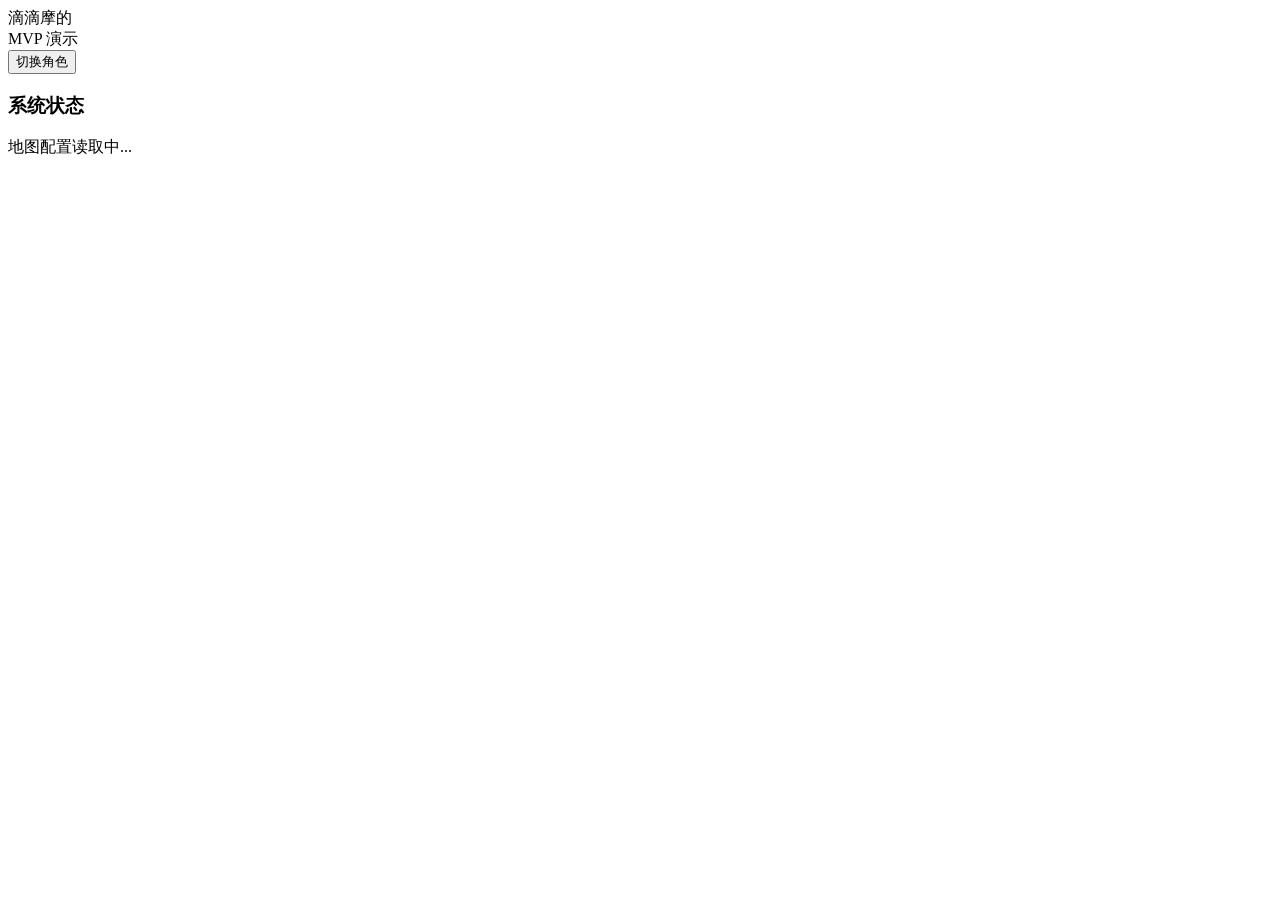
==== frontend/index.html @ ce58e0cd "refactor: separate frontend/backend, move root scripts into start/tools, add backend docs" ====
﻿<!doctype html>
<html lang="zh-CN">
  <head>
    <meta charset="UTF-8" />
    <meta name="viewport" content="width=device-width, initial-scale=1.0" />
    <title>摩的出行移动端 MVP</title>
    <link rel="preconnect" href="https://fonts.googleapis.com" />
    <link rel="preconnect" href="https://fonts.gstatic.com" crossorigin />
    <link href="https://fonts.googleapis.com/css2?family=Outfit:wght@400;500;600;700;800&display=swap" rel="stylesheet" />
    <link rel="stylesheet" href="/assets/css/styles.css" />
  </head>
  <body>
    <div class="bg-pattern"></div>

    <main class="phone-wrap">
      <section class="phone-shell">
        <header class="mobile-head">
          <div>
            <div class="brand">滴滴摩的</div>
            <div class="sub">MVP 演示</div>
          </div>
          <button id="roleSwitchBtn" class="chip">切换角色</button>
        </header>

        <section id="view" class="screen"></section>

        <footer class="mobile-foot">
          <nav id="mobileTabs" class="mobile-tabs"></nav>
        </footer>
      </section>

      <section class="dock">
        <div class="dock-card">
          <h3>系统状态</h3>
          <p id="mapConfigLabel" class="note">地图配置读取中...</p>
          <p id="roleLabel" class="note"></p>
          <p id="statusLabel" class="note"></p>
        </div>
      </section>
    </main>

    <script src="/assets/js/app.js"></script>
  </body>
</html>
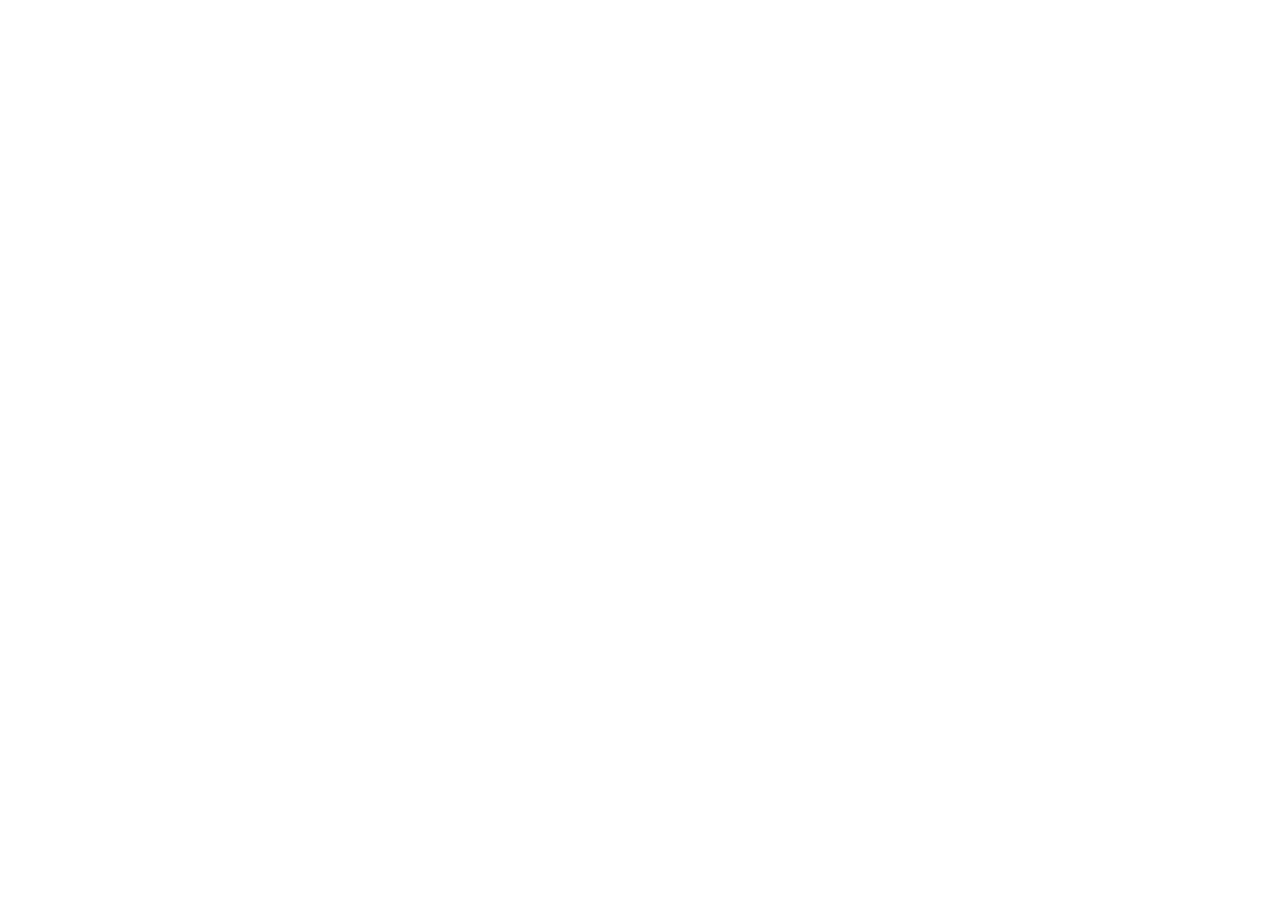
==== commit 52a1f9f4: "Refine home ride flow and address panel" ====
--- a/frontend/index.html
+++ b/frontend/index.html
@@ -3,7 +3,7 @@
   <head>
     <meta charset="UTF-8" />
     <meta name="viewport" content="width=device-width, initial-scale=1.0" />
-    <title>摩的出行移动端 MVP</title>
+    <title>摩滴</title>
     <link rel="preconnect" href="https://fonts.googleapis.com" />
     <link rel="preconnect" href="https://fonts.gstatic.com" crossorigin />
     <link href="https://fonts.googleapis.com/css2?family=Outfit:wght@400;500;600;700;800&display=swap" rel="stylesheet" />
@@ -14,13 +14,7 @@
 
     <main class="phone-wrap">
       <section class="phone-shell">
-        <header class="mobile-head">
-          <div>
-            <div class="brand">滴滴摩的</div>
-            <div class="sub">MVP 演示</div>
-          </div>
-          <button id="roleSwitchBtn" class="chip">切换角色</button>
-        </header>
+        <header class="mobile-head"></header>
 
         <section id="view" class="screen"></section>
 
@@ -28,15 +22,6 @@
           <nav id="mobileTabs" class="mobile-tabs"></nav>
         </footer>
       </section>
-
-      <section class="dock">
-        <div class="dock-card">
-          <h3>系统状态</h3>
-          <p id="mapConfigLabel" class="note">地图配置读取中...</p>
-          <p id="roleLabel" class="note"></p>
-          <p id="statusLabel" class="note"></p>
-        </div>
-      </section>
     </main>
 
     <script src="/assets/js/app.js"></script>
